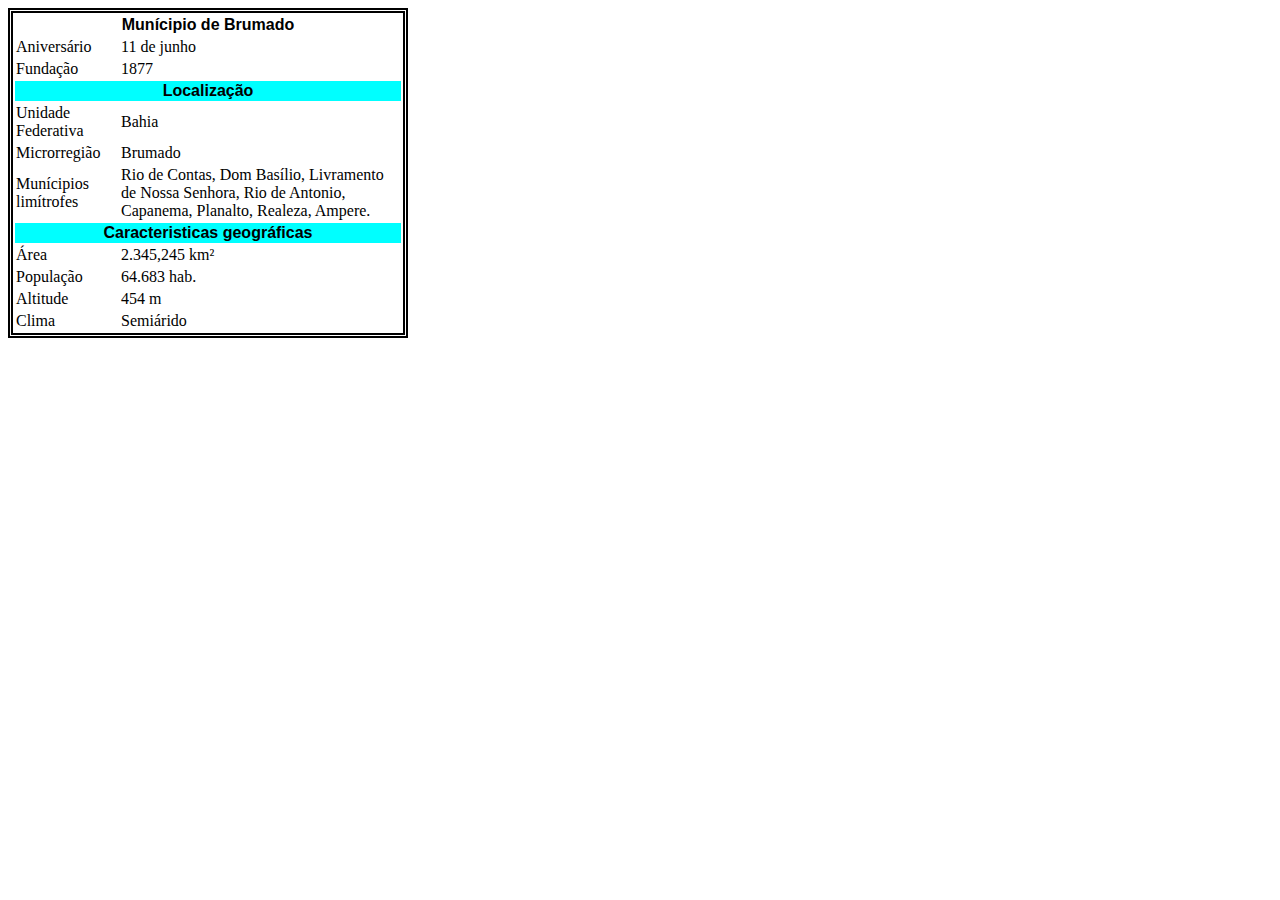
==== ex5.html @ cecc5cac "." ====
<!DOCTYPE html>
<html lang="en">
<head>
    <meta charset="UTF-8">
    <meta http-equiv="X-UA-Compatible" content="IE=edge">
    <meta name="viewport" content="width=device-width, initial-scale=1.0">
    <title>Exercício 5</title>
    <link rel="stylesheet" href="ex5.css" />
</head>
<body>
    <table style="border: 5px solid;width:400px;border-style: double;">
        <tr><td colspan="2" class="tit">Munícipio de Brumado</td></tr>
        
        <tr>
            <td class="azul">Aniversário</td>
            <td>11 de junho</td>
        </tr>
        <tr>
            <td class="azul">Fundação</td>
            <td>1877</td>
        </tr>
        
        <tr><td colspan="2" class="subtit">Localização</td></tr>
        <tr>
            <td class="azul">Unidade Federativa</td>
            <td>Bahia</td>
        </tr>
        <tr>
            <td class="azul">Microrregião</td>
            <td>Brumado</td>
        </tr>
        </tr>
            <td class="azul">Munícipios limítrofes</td>
            <td>Rio de Contas, Dom Basílio, Livramento de Nossa Senhora, Rio de Antonio, Capanema, Planalto, Realeza, Ampere.</td>
        </tr>
        
        <tr><td colspan="2" class="subtit">Caracteristicas geográficas</td></tr>
        <tr>
            <td class="azul">Área</td>
            <td>2.345,245 km²</td>
        </tr>
        <tr>
            <td class="azul">População</td>
            <td>64.683 hab.</td>
        </tr>
        </tr>
            <td class="azul">Altitude</td>
            <td>454 m</td>
        </tr>
        </tr>
        <td class="azul">Clima</td>
        <td>Semiárido</td>
        </tr>
        
        </table>
        
        <br>
</body>
</html>
---- ex5.css ----
.blue{
    color:#0645AD;
    font-weight: bold;
    font-family: Arial, Helvetica, sans-serif;
    font-size:15;
    width:20%;
    vertical-align: top;
    }
    
    .tit{
    font-weight: bold;
    font-family: Arial, Helvetica, sans-serif;
    font-size:20;
    text-align: center;
    }
    
    .subtit{
        background-color: aqua;
        text-align: center;
        font-weight: bold;
        font-family: Arial, Helvetica, sans-serif;
        }
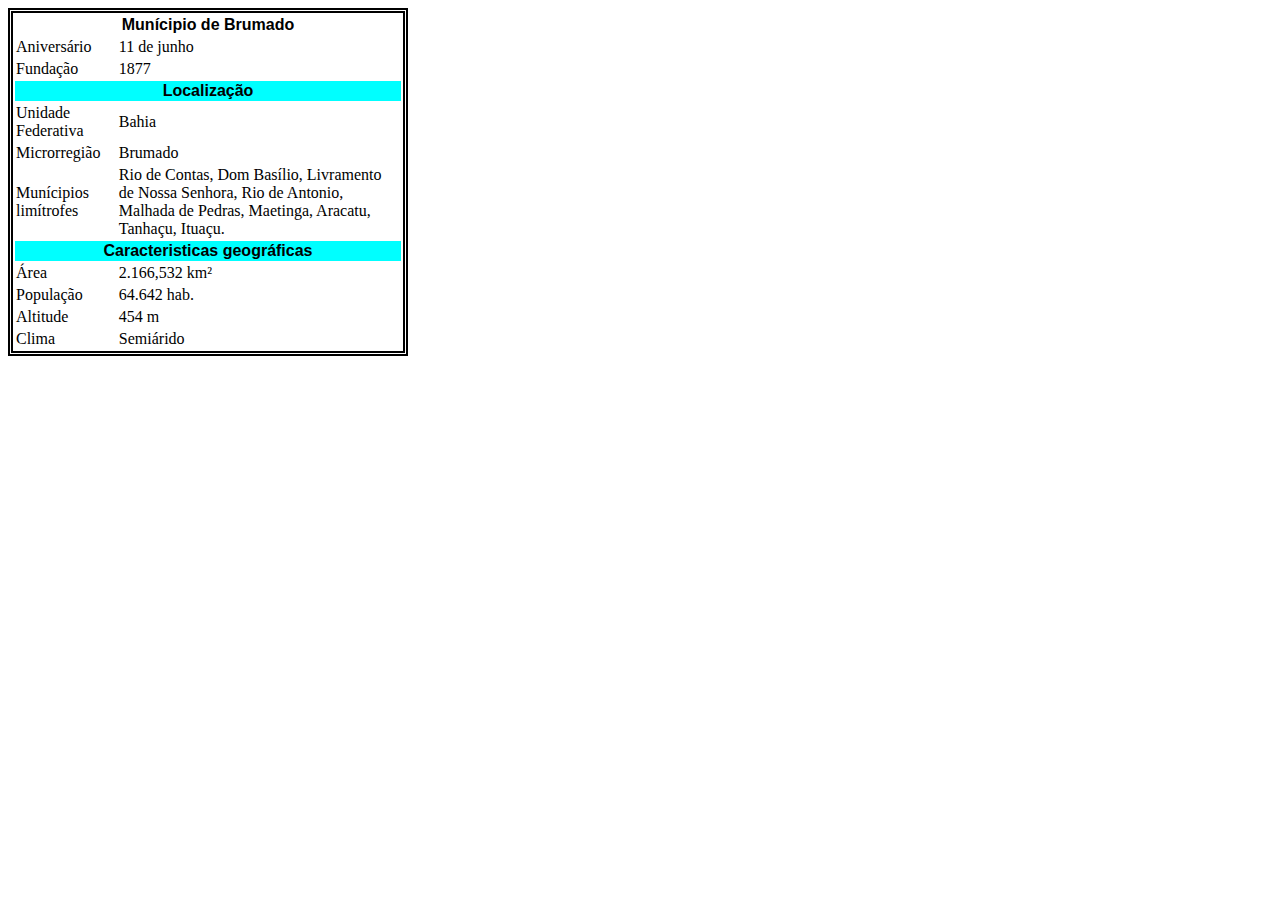
==== commit 89e01e3d: "Update ex5.html" ====
--- a/ex5.html
+++ b/ex5.html
@@ -31,17 +31,17 @@
         </tr>
         </tr>
             <td class="azul">Munícipios limítrofes</td>
-            <td>Rio de Contas, Dom Basílio, Livramento de Nossa Senhora, Rio de Antonio, Capanema, Planalto, Realeza, Ampere.</td>
+            <td>Rio de Contas, Dom Basílio, Livramento de Nossa Senhora, Rio de Antonio, Malhada de Pedras, Maetinga, Aracatu, Tanhaçu, Ituaçu.</td>
         </tr>
         
         <tr><td colspan="2" class="subtit">Caracteristicas geográficas</td></tr>
         <tr>
             <td class="azul">Área</td>
-            <td>2.345,245 km²</td>
+            <td>2.166,532 km²</td>
         </tr>
         <tr>
             <td class="azul">População</td>
-            <td>64.683 hab.</td>
+            <td>64.642 hab.</td>
         </tr>
         </tr>
             <td class="azul">Altitude</td>
